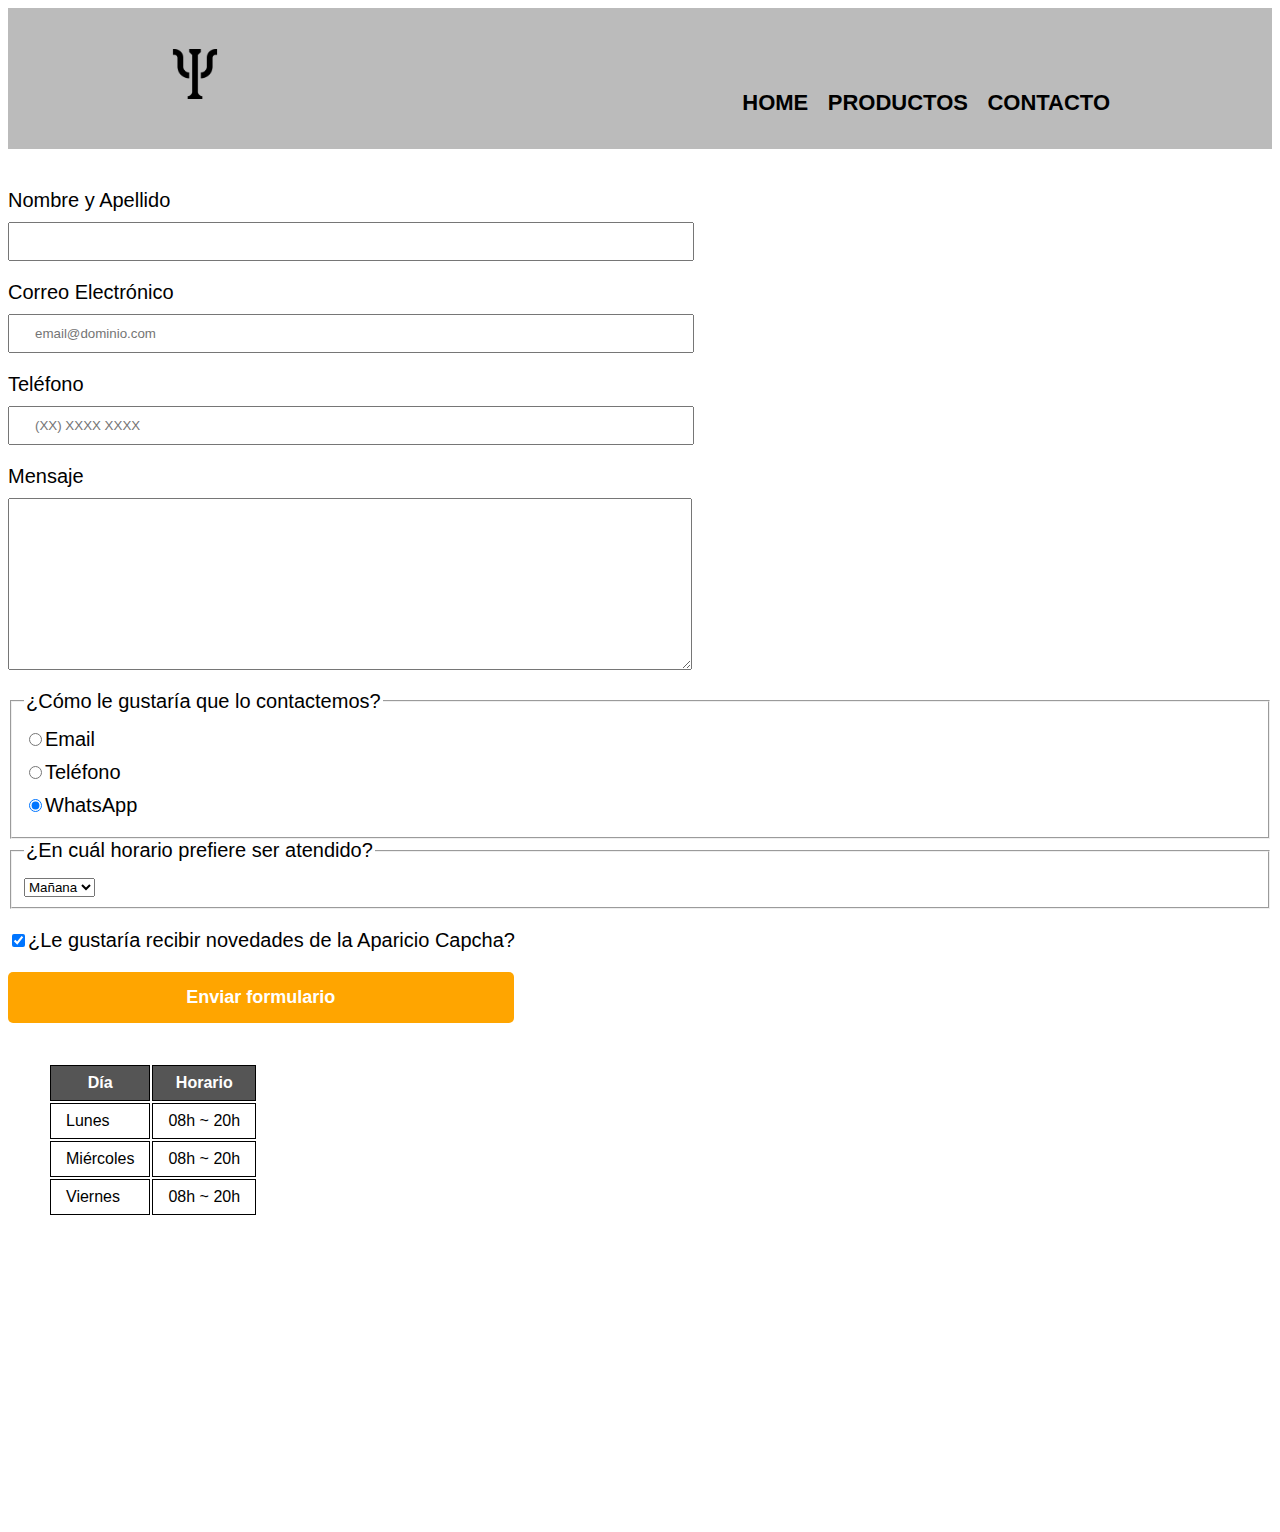
==== contacto.html @ b30c2494 "cambios" ====
<!DOCTYPE html>

<html>
    <head>
        <meta charset="UTF-8">
        <title>Contacto - Aparicio Capcha</title>
        <link rel="stylesheet" href="reset.css">
        <link rel="stylesheet" href="style.css">
    </head>
    <body>
        <header>
            <div class="caja">
                <h1><img src="imagenes/logo.png" alt="Logo de la Aparicio Capcha" class="logo"></h1>
                <nav>
                    <ul>
                        <li><a href="index.html">Home</a></li>
                        <li><a href="productos.html">Productos</a></li>
                        <li><a href="contacto.html">Contacto</a></li>
                    </ul>
                </nav>
            </div>
        </header>
        <main>
            <form>
                <label for="nombreapellido">Nombre y Apellido</label>
                <input type="text" id="nombreapellido" class="input-padron" required>

                <label for="correoelectronico">Correo Electrónico</label>
                <input type="email" id="correoelectronico" class="input-padron" required placeholder="email@dominio.com">

                <label for="telefono">Teléfono</label>
                <input type="tel" id="telefono" class="input-padron" required placeholder="(XX) XXXX XXXX">

                <label for="mensaje">Mensaje</label>
                <textarea cols="70" rows="10" id="mensaje" class="input-padron" required></textarea>
                
                <fieldset>
                    <legend>¿Cómo le gustaría que lo contactemos?</legend>

                    <label for="radio-email"><input type="radio" name="contacto" value="email" id="radio-email">Email</label>
                    
                    <label for="radio-telefono"><input type="radio" name="contacto" value="telefono" id="radio-telefono">Teléfono</label>
                    
                    <label for="radio-whatsapp"><input type="radio" name="contacto" value="whatsapp" id="radio-whatsapp" checked>WhatsApp</label>
                    
                </fieldset>
               
                <fieldset>
                    <legend>¿En cuál horario prefiere ser atendido?</legend>
                    <select>
                        <option>Mañana</option>
                        <option>Tarde</option>
                        <option>Noche</option>
                    </select>
                </fieldset>
                
                <label class="checkbox"><input type="checkbox" checked>¿Le gustaría recibir novedades de la Aparicio Capcha?</label>                
                
                <input type="submit" value="Enviar formulario" class="enviar">

            </form>

            <table>
                <thead>
                    <tr>
                        <th>Día</th>
                        <th>Horario</th>
                    </tr>
                </thead>
                <tbody>
                    <tr>
                        <td>Lunes</td>
                        <td>08h ~ 20h</td>
                    </tr>
                    <tr>
                        <td>Miércoles</td>
                        <td>08h ~ 20h</td>
                    </tr>
                    <tr>
                        <td>Viernes</td>
                        <td>08h ~ 20h</td>
                    </tr>
                </tbody>
            </table>
        </main>
        <footer>
            <img src="imagenes/logo-blanco.png"  alt="Logo de la Psicología">
            <p class="copyright">&copy Copyright Aparicio Armando Capcha - 2022</p>
        </footer>
    </body>
</html>
---- style.css ----
body{
    font-family: 'Montserrat', sans-serif;
}

header {
    background-color: #BBBBBB;
    padding: 20px 0;
}

.caja{
    width: 940px;
    position: relative;
    margin: 0 auto;
}

nav{
    position: absolute;
    top: 25px;
    right: 0;
}

nav li{
    display: inline;
    margin: 0 0 0 15px;
}

nav a{
    text-transform: uppercase;
    color: #000000;
    font-weight: bold;
    font-size: 22px;
    text-decoration: none;
}

nav a:hover{
    color: #c78c19;
    text-decoration: underline;
}

.logo {
    width: 50px;
    height: 50px;
   
}
.productos{
    width: 940px;
    margin: 0 auto;
    padding: 50px;
}


.productos li{
    display: inline-block;
    text-align: center;
    width: 30%;
    vertical-align: top;
    margin: 0 1.5%;
    padding: 30px 20px;
    box-sizing: border-box;
    border: 2px solid #000000;
    border-radius: 10px;
}

.productos li:hover{
    border-color:#c78c19;
}

.productos li:active{
    border-color:#088c19;
}

.productos h2{
    font-size: 30px;
    font-weight: bold;
}

.productos li:hover h2{
    font-size: 33px;
}

.producto-descripcion{
    font-size: 18px;
}

.producto-precio{
    font-size: 20px;
    font-weight: bold;
    margin-top:10px;
}

footer{
    text-align: center;
    background: url(imagenes/bg.jpg);
    padding:40px;
}

.copyright{
    color:#FFFFFF;
    font-size: 13px;
    margin:20px;
}

form{
    margin: 40px 0;
}

form label, form legend{
    display: block;
    font-size: 20px;
    margin: 0 0 10px;
}

.input-padron{
    display: block;
    margin: 0 0 20px;
    padding: 10px 25px;
    width: 50%;
}

.checkbox{
    margin:20px 0;
}

.enviar{
    width: 40%;
    padding: 15px 0;
    font-size: 18px;
    font-weight: bold;
    color:white;
    background: orange;
    border:none;
    border-radius: 5px;
    transition: 1s all;
    cursor:pointer;
}

.enviar:hover{
    background: darkorange;
    transform: scale(1.2);
}

table{
    margin: 40px 40px;
}

thead{
    background: #555555;
    color:white;
    font-weight: bold;
}

td,th{
    border: 1px solid #000000;
    padding: 8px 15px;
}

/*Aquí inicia el CSS para nuestra home*/
.banner{
    width: 100%;
}

.principal{
    padding: 3em 0;
    background: #FEFEFE;
    width: 940px;
    margin: 0 auto; 
}

.titulo-principal{
    text-align: center;
    font-size: 2em;
    margin: 0 0 1em;
    clear:left;
}

.principal p{
    margin: 0 0 1em;
}

.principal strong{
    font-weight: bold;
}

.principal em{
    font-style: italic;
}

.utensilios{
    width: 120px;
    float:left;
    margin: 0 20px 20px 0;
}

.mapa{
    padding: 3em 0;
    background: linear-gradient(#FEFEFE, #888888)
}

.mapa p{
    margin: 0 0 2em;
    text-align: center;
}

.mapa-contenido{
    width: 940px;
    margin: 0 auto;
}

.diferenciales{
    padding: 3em 0;
    background: #888888;
}

.contenido-diferenciales{
    width: 640px;
    margin: 0 auto;
}

.lista-diferenciales{
    width: 40%;
    display: inline-block;
    vertical-align: top;
}

.items{
    line-height: 1.5;
}

.items:before{
    content:"★"
}

.items:first-child{
    font-weight: bold;
}

.imagen-diferenciales{
    width: 60%;
    transition: 400ms;
    box-shadow: 10px 10px 30px 15px #000000;
}

.imagen-diferenciales:hover{
    opacity: 0.3;
}

.video{
    width: 560px;
    margin: 1em auto;
}

@media screen and (max-width:480px){
    h1{
        text-align: center;
    }
    nav{
        position: static;
    }
    .caja, .principal, .mapa-contenido, .contenido-diferenciales, .video {
        width: auto;
    }
    .lista-diferenciales, .imagen-diferenciales{
        width: 100%;
    }

}
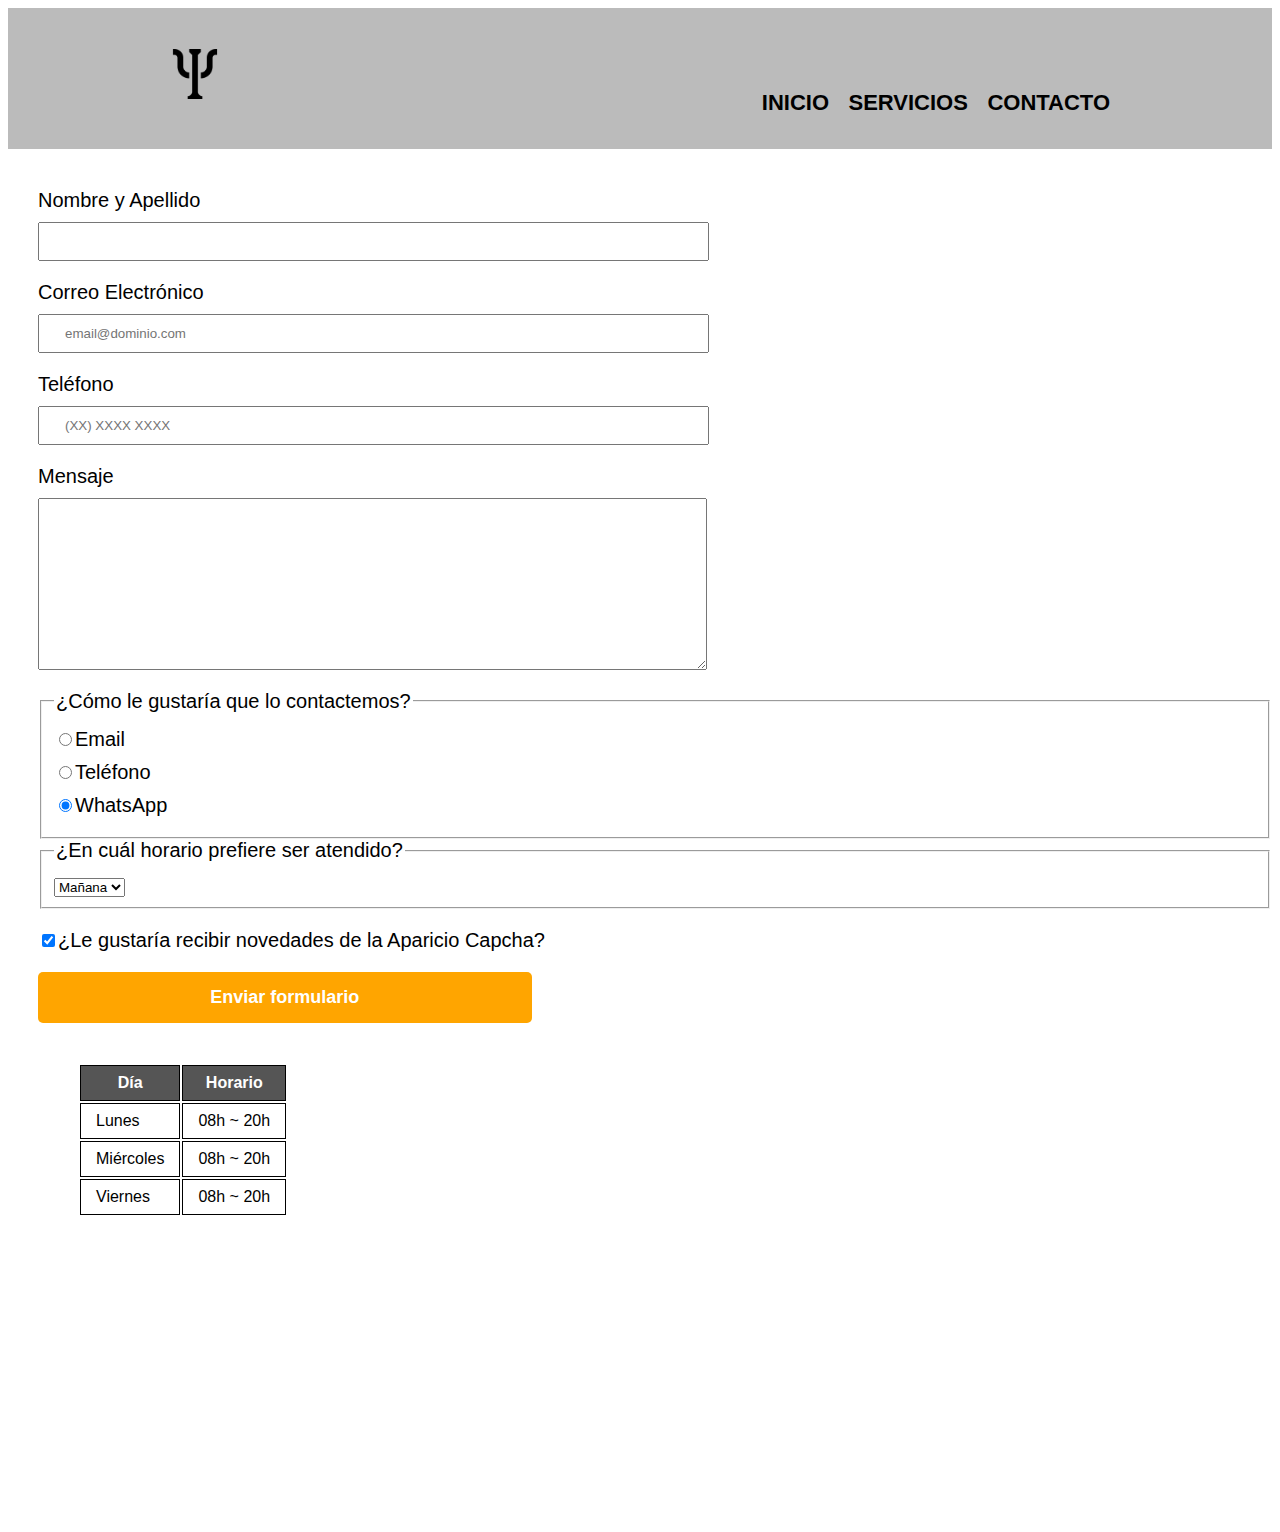
==== commit 89455942: "." ====
--- a/contacto.html
+++ b/contacto.html
@@ -13,14 +13,14 @@
                 <h1><img src="imagenes/logo.png" alt="Logo de la Aparicio Capcha" class="logo"></h1>
                 <nav>
                     <ul>
-                        <li><a href="index.html">Home</a></li>
-                        <li><a href="productos.html">Productos</a></li>
+                        <li><a href="index.html">Inicio</a></li>
+                        <li><a href="productos.html">Servicios</a></li>
                         <li><a href="contacto.html">Contacto</a></li>
                     </ul>
                 </nav>
             </div>
         </header>
-        <main>
+        <main class="contacto_main">
             <form>
                 <label for="nombreapellido">Nombre y Apellido</label>
                 <input type="text" id="nombreapellido" class="input-padron" required>
--- a/style.css
+++ b/style.css
@@ -99,7 +99,10 @@
     font-size: 13px;
     margin:20px;
 }
-
+.contacto_main{ 
+ margin-left: 30px;
+
+}
 form{
     margin: 40px 0;
 }
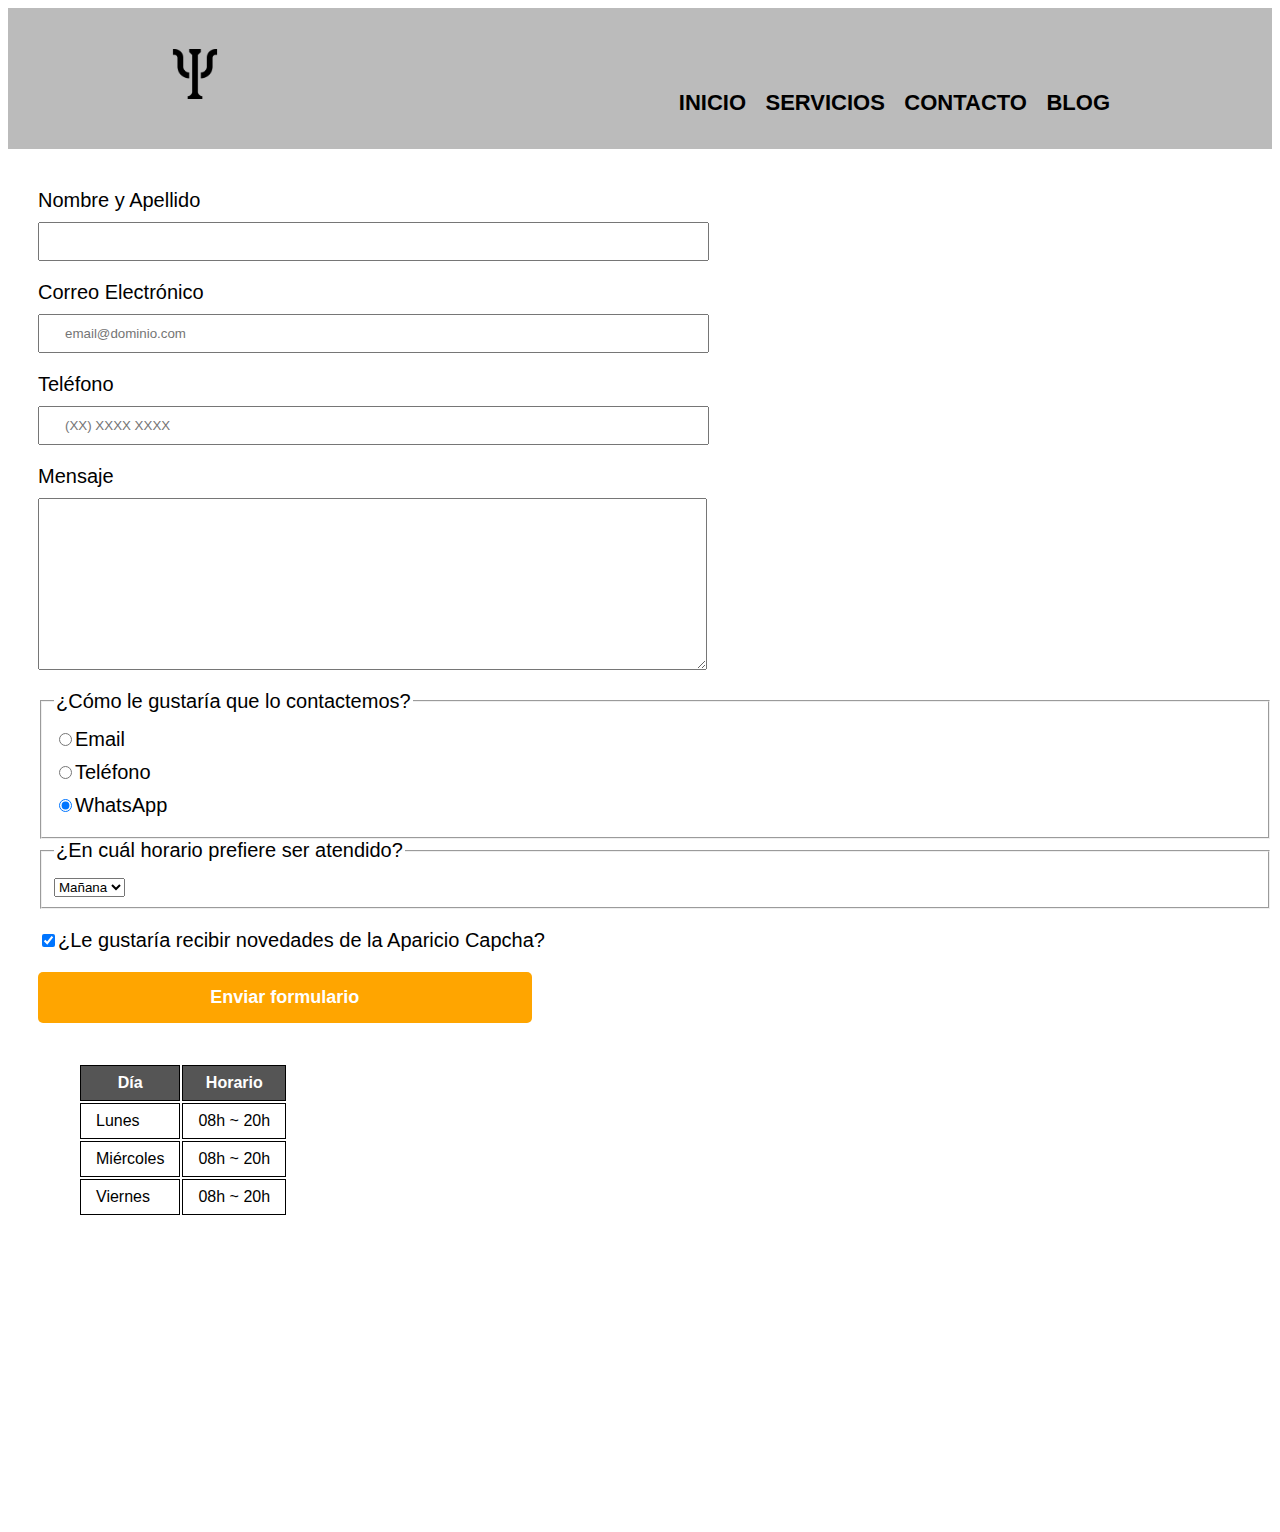
==== commit 456216d4: "." ====
--- a/contacto.html
+++ b/contacto.html
@@ -16,6 +16,7 @@
                         <li><a href="index.html">Inicio</a></li>
                         <li><a href="productos.html">Servicios</a></li>
                         <li><a href="contacto.html">Contacto</a></li>
+                        <li><a href="blog.html">Blog</a></li>
                     </ul>
                 </nav>
             </div>
@@ -83,6 +84,19 @@
                 </tbody>
             </table>
         </main>
+        <script type="text/javascript">
+            var Tawk_API=Tawk_API||{}, Tawk_LoadStart=new Date();
+            (function(){
+            var s1=document.createElement("script"),s0=document.getElementsByTagName("script")[0];
+            s1.async=true;
+            s1.src='https://embed.tawk.to/62ec7be454f06e12d88d025b/1g9ls7tif';
+            s1.charset='UTF-8';
+            s1.setAttribute('crossorigin','*');
+            s0.parentNode.insertBefore(s1,s0);
+            })();
+            </script>
+            <!--End of Tawk.to Script-->
+
         <footer>
             <img src="imagenes/logo-blanco.png"  alt="Logo de la Psicología">
             <p class="copyright">&copy Copyright Aparicio Armando Capcha - 2022</p>
